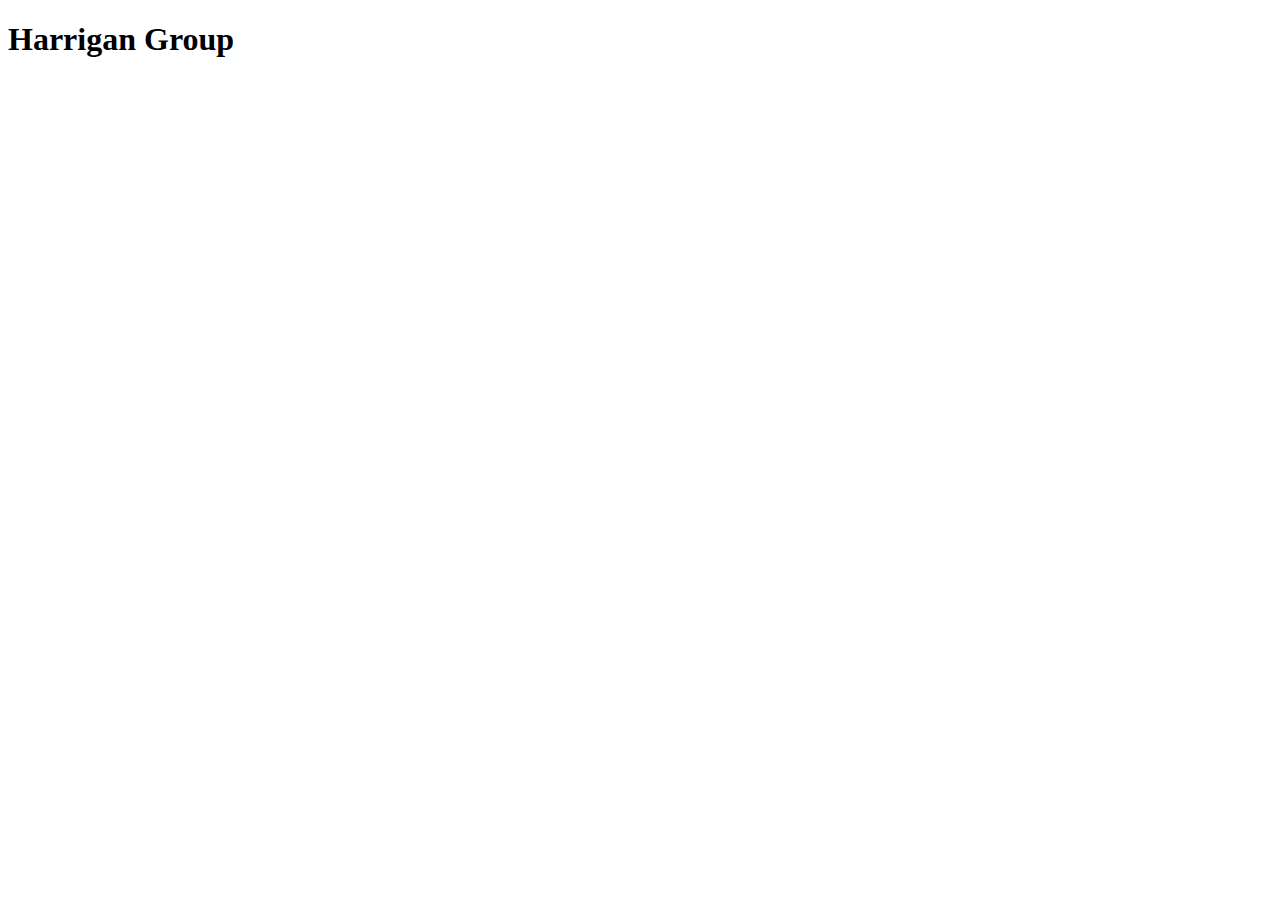
==== html/index.html @ a2d69de2 "Created index.html" ====
<!DOCTYPE html>
<html lang="en">
<head>
    <meta charset="UTF-8">
    <meta http-equiv="X-UA-Compatible" content="IE=edge">
    <meta name="viewport" content="width=device-width, initial-scale=1.0">
    <title>Harrigan Group</title>
</head>
<body>
    <h1>Harrigan Group</h1>
</body>
</html>
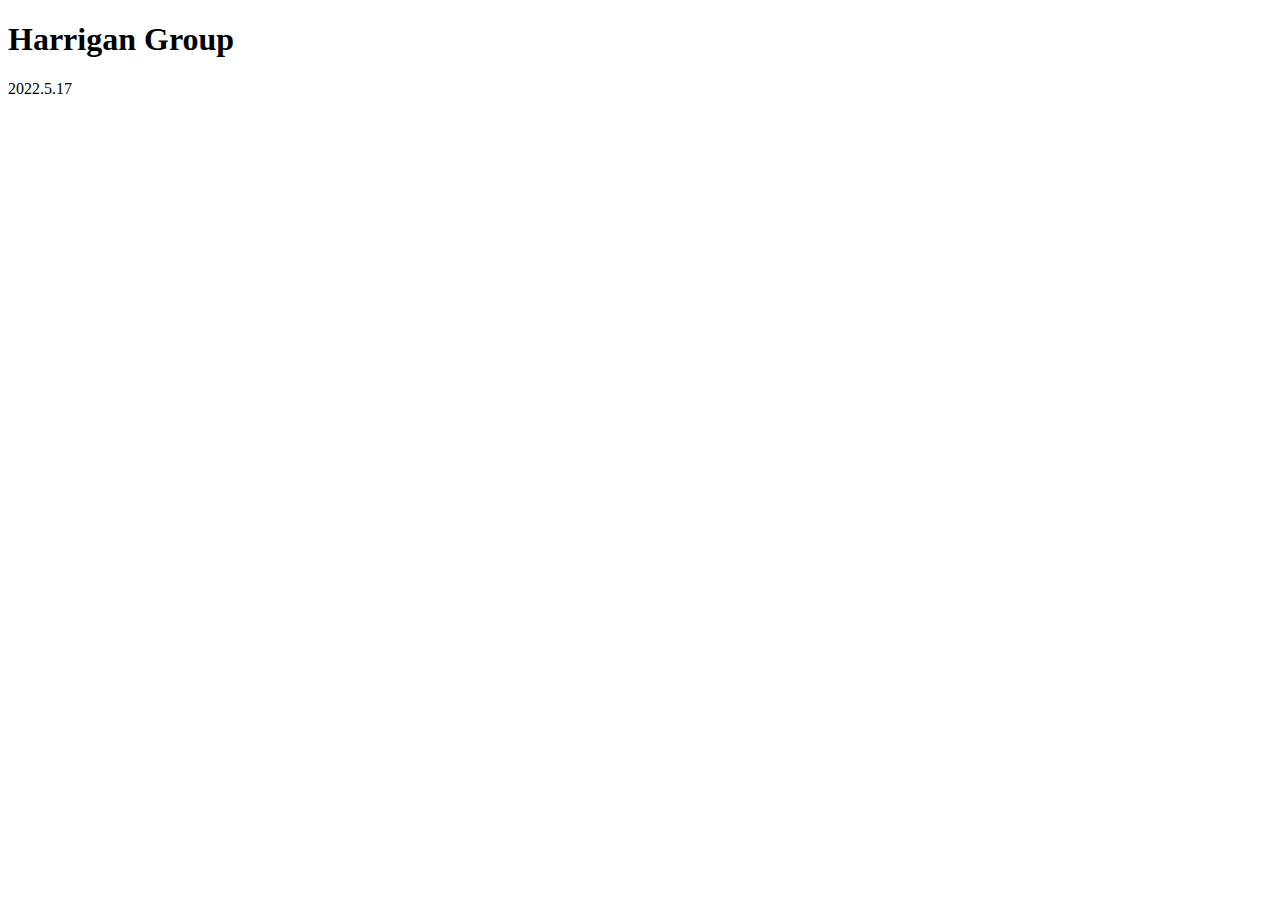
==== commit 72051b12: "Updated index.html" ====
--- a/html/index.html
+++ b/html/index.html
@@ -8,5 +8,6 @@
 </head>
 <body>
     <h1>Harrigan Group</h1>
+    <p>2022.5.17</p>
 </body>
 </html>